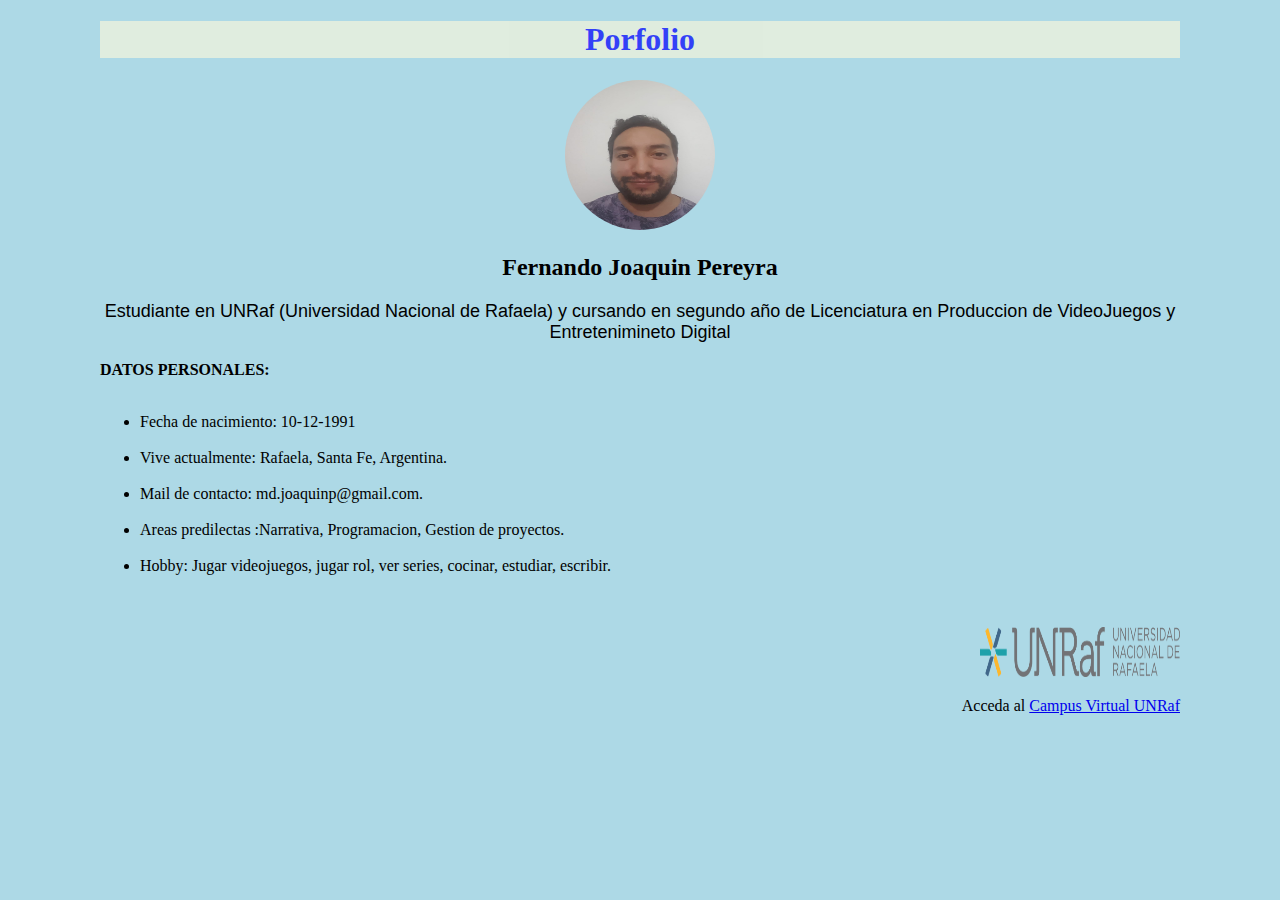
==== index.html @ 22abe65f "primer subida" ====
<!DOCTYPE html>
<html lang="es">
<head>
    <meta charset="UTF-8">
    <meta name="viewport" content="width=device-width, initial-scale=1.0">
    <title>Módulo 1</title>
    <link rel="stylesheet" type="text/css" href="/assets/css/style.css">
   
</head>

    

    <body background="./images/fondoc.jpg" class= "margen">
        
        <center style="background-color: beige; opacity: 70%;"> <h1 style="color:blue; font-family: serif;">Porfolio</h1></center> 
    
   <center><img class= "circular--square" src="./images/fotomia.jpg" alt="Perfil" height="150" width="150"></center> 
    

    <center><h2 class="encabezado--especial">Fernando Joaquin Pereyra</h2></center>
   
    <center> <p id="parrafo--especial">Estudiante en UNRaf (Universidad Nacional de Rafaela) y cursando en segundo año de Licenciatura en Produccion de VideoJuegos y Entretenimineto Digital</p></center>

    
    
    <p><b>DATOS PERSONALES:</b> </p>

    <ul>
        &nbsp;
        <li>Fecha de nacimiento: 10-12-1991</li>
        &nbsp;
        <li>Vive actualmente: Rafaela, Santa Fe, Argentina.</LI>
        &nbsp;
        <li>Mail de contacto: md.joaquinp@gmail.com.</li>
        &nbsp;
        <li>Areas predilectas :Narrativa, Programacion, Gestion de proyectos.</li>
        &nbsp;
        <li>Hobby: Jugar videojuegos, jugar rol, ver series, cocinar, estudiar, escribir. </li>
        &nbsp;
        
    </ul>

    &nbsp;

    
    <!-- height alto y width ancho-->
    <div style="text-align:right"> <img  src = "./images/logo.jpg" alt="logo"   height ="50" width="200" ><p>Acceda al <a href="https://campusvirtual.unraf.edu.ar/" target="_blank">Campus Virtual UNRaf</a></p></div>


</body>
</html>
---- assets/css/style.css ----
/* Comentarios en el estilo*/

    
    

    /* Selector clase circular--square */
    .circular--square {
        border-radius: 50%;
    }

    /* Selector ID  */
    #parrafo--especial {
        font-family: sans-serif;
        font-size: 18px;
        
    }       
    .margen {
        margin-left: 100px;
        margin-right: 100px;
    }
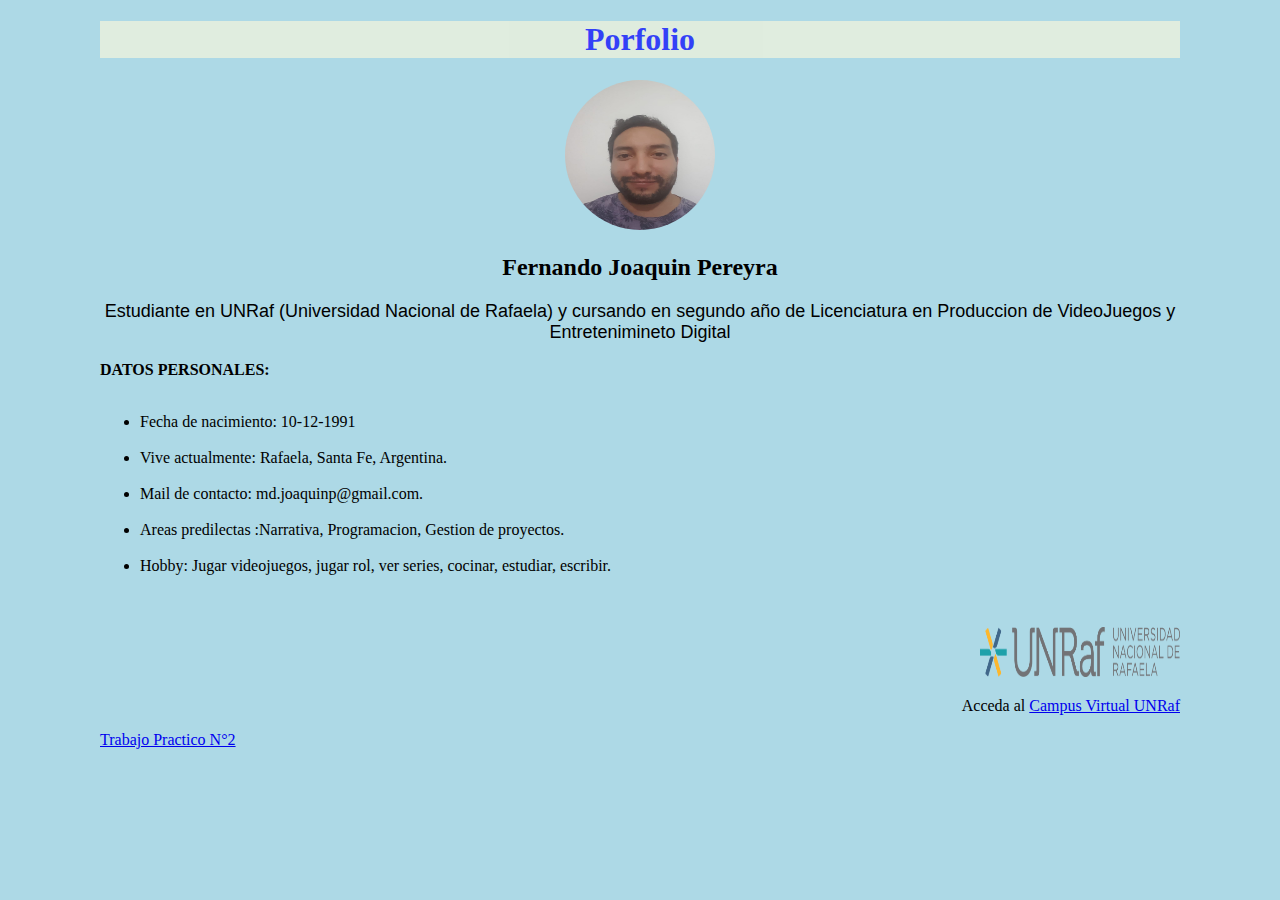
==== commit cc3d33c9: "agregado el tp2" ====
--- a/index.html
+++ b/index.html
@@ -45,7 +45,7 @@
     
     <!-- height alto y width ancho-->
     <div style="text-align:right"> <img  src = "./images/logo.jpg" alt="logo"   height ="50" width="200" ><p>Acceda al <a href="https://campusvirtual.unraf.edu.ar/" target="_blank">Campus Virtual UNRaf</a></p></div>
-
+    <div > <p><a href="./pages/TP2.html" target="_blank">Trabajo Practico N°2</a></p></div>
 
 </body>
 </html>
--- a/assets/css/style.css
+++ b/assets/css/style.css
@@ -7,6 +7,7 @@
     .circular--square {
         border-radius: 50%;
     }
+    
 
     /* Selector ID  */
     #parrafo--especial {
